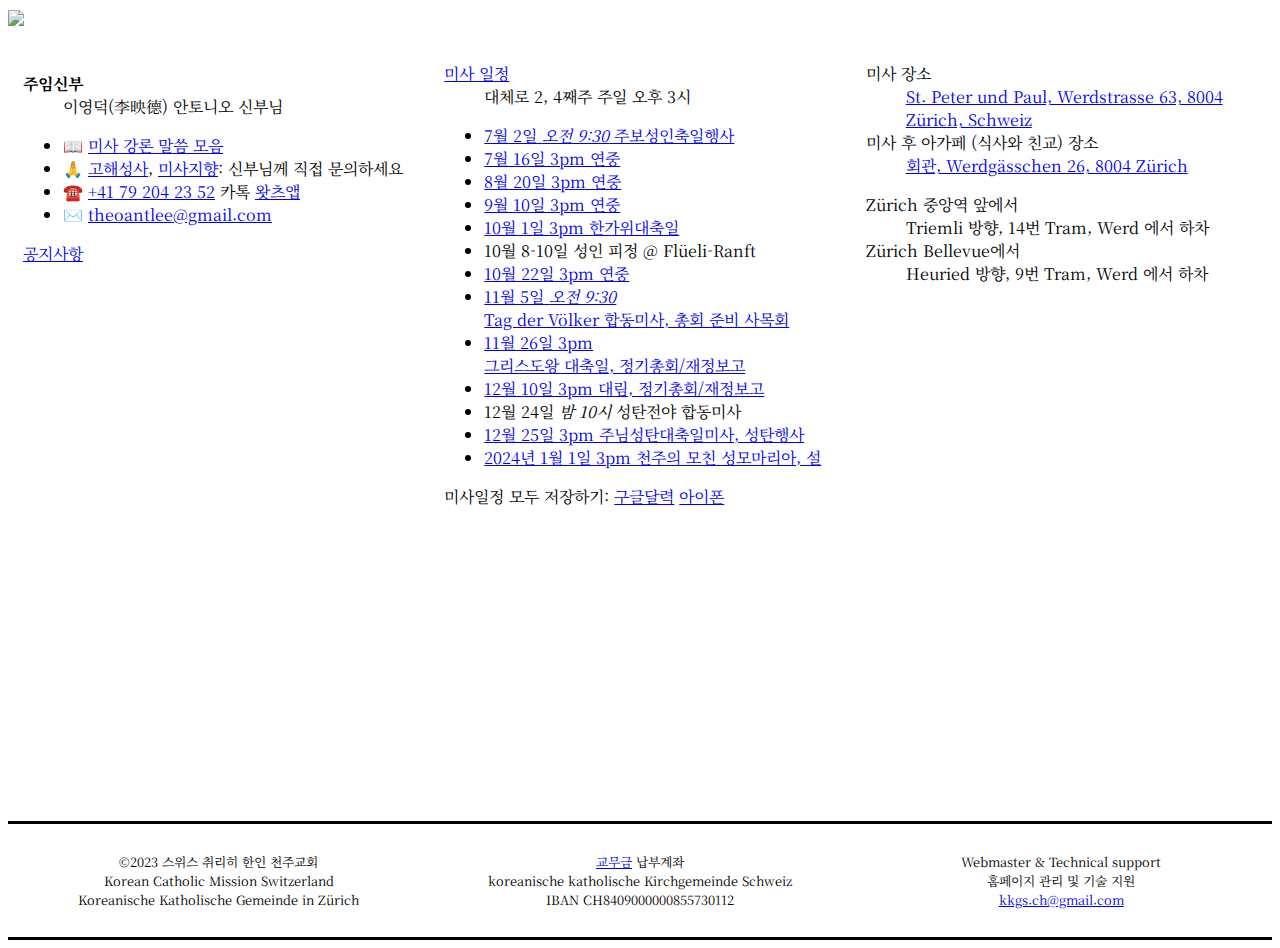
==== index.html @ 01cabb55 "Update index.html - remove youtube" ====
<!DOCTYPE html>
<html lang="ko">

<head>
    <meta charset="utf-8">
    <meta name="google-site-verification" content="BuMtcDT7ZKJ9FP2TVZ34C8hhR6Y3KRU37GSsAosYgjk" />
    <title>취리히 한인성당, 스위스 취리히 한인 천주교회, Korean Catholic Mission, Koreanische Katholische Gemeinde in Zürich </title>
    <link rel='stylesheet' href='https://kkgs-ch.github.io/css/style.css'>
</head>

<body>
    <div id="header">
        <div id="logo">
            <picture>
                <source srcset="https://kkgs-ch.github.io/images/logo_dark.png" media="(prefers-color-scheme: dark)">
                <img src="https://kkgs-ch.github.io/images/logo.png" class="kkgs-logo">
            </picture>
        </div>
    </div>

    <div id="container" class="homepage">
        <div class="box">
            <div class="feature">
                <dl id="homepage_info">
                    <dt>주임신부</dt>
                    <dd>이영덕(李映德) 안토니오 신부님
                    </dd>
                </dl>
                <ul>
                    <li>📖 <a href="https://kkgs-ch.github.io/homily/">미사 강론 말씀 모음</a></li>
                    <li>🙏 <a href="https://maria.catholic.or.kr/mi_pr/prayer/prayer.asp?pgubun=7&sgubun=w">고해성사</a>,
                        <a
                            href="https://maria.catholic.or.kr/dictionary/bbs/bbs_view.asp?id=173649&ref=185&menu=4798">미사지향</a>:
                        신부님께 직접 문의하세요
                    </li>
                    <li>☎️ <a href="tel:+41792042352">+41 79 204 23 52</a> 카톡 <a
                            href="https://wa.me/41792042352">왓츠앱</a></li>
                    <li>✉️ <a href="mailto:theoantlee@gmail.com">theoantlee@gmail.com</a> </li>
                </ul>
                <div id="twitter-container">
                    <a class="twitter-timeline" data-lang="ko" data-tweet-limit="2"
                        href="https://twitter.com/kkgs_ch?ref_src=twsrc%5Etfw">공지사항</a>
                    <script async src="https://platform.twitter.com/widgets.js" charset="utf-8"></script>
                </div>
            </div>
            <div class="feature">
                <dl>
                    <dt><a href="https://kkgs-ch.github.io/schedule/2023.png">미사 일정</a></dt>
                    <dd>대체로 2, 4째주 주일 오후 3시</dd>
                </dl>

                <ul>
                    <li><a href="https://katholisch-stadtzuerich.ch/veranstaltung/mutterkirche_2629">7월 2일 <i>오전
                                9:30</i>
                            주보성인축일행사</a></li>
                    <li><a href="https://katholisch-stadtzuerich.ch/veranstaltung/mutterkirche_2735">7월 16일 3pm
                            연중</a></li>
                    <li><a href="https://katholisch-stadtzuerich.ch/veranstaltung/mutterkirche_2737">8월 20일 3pm
                            연중</a></li>
                    <li><a href="https://katholisch-stadtzuerich.ch/veranstaltung/mutterkirche_2738">9월 10일 3pm
                            연중</a></li>
                    <li><a href="https://katholisch-stadtzuerich.ch/veranstaltung/mutterkirche_2739">10월 1일 3pm
                            한가위대축일</a></li>
                    <li>10월 8-10일 성인 피정 @ Flüeli-Ranft</li>
                    <li><a href="https://katholisch-stadtzuerich.ch/veranstaltung/mutterkirche_2740">10월 22일 3pm
                            연중</a></li>
                    <li><a href="https://katholisch-stadtzuerich.ch/veranstaltung/mutterkirche_2647/">11월 5일 <i>오전 9:30</i><br> Tag der Völker 합동미사, 총회 준비 사목회</a></li>
                    <li><a href="https://katholisch-stadtzuerich.ch/veranstaltung/mutterkirche_2741/">11월 26일 3pm <br>
                            그리스도왕 대축일, 정기총회/재정보고</a></li>
                    <li><a href="https://katholisch-stadtzuerich.ch/veranstaltung/mutterkirche_2742/">12월 10일 3pm 대림,
                            정기총회/재정보고</a></li>
                    <li>12월 24일 <i>밤 10시</i> 성탄전야 합동미사</li>
                    <li><a href="https://katholisch-stadtzuerich.ch/veranstaltung/mutterkirche_2743/">12월 25일 3pm 주님성탄대축일미사, 성탄행사</a></li>
                    <li><a href="https://katholisch-stadtzuerich.ch/veranstaltung/mutterkirche_2744/">2024년 1월 1일 3pm 천주의 모친 성모마리아, 설</a></li>
                </ul>
                미사일정 모두 저장하기: 
                <a href="https://calendar.google.com/calendar/u/0/r?cid=kkgs.ch@gmail.com">구글달력</a> 
                <a href="https://kkgs-ch.github.io/schedule/kkgs.ch@gmail.com.ics">아이폰</a>
                <iframe src="https://calendar.google.com/calendar/embed?src=kkgs.ch%40gmail.com&ctz=Europe%2FZurich"
                    style="border: 0" frameborder="0" scrolling="no"></iframe>


            </div>
            <div class="feature last">
                <dl>
                    <dt>미사 장소</dt>
                    <dd><a href="https://goo.gl/maps/BPAy4Th7NKGbBuE46">St. Peter und Paul, Werdstrasse 63,
                            8004 Zürich, Schweiz</a></dd>
                    <dt>미사 후 아가페 (식사와 친교) 장소</dt>
                    <dd><a href="https://goo.gl/maps/USAxqhXK6U5dSsYS9">회관, Werdgässchen 26, 8004 Zürich</a></dd>
                </dl>
                <dl>
                    <dt>Zürich 중앙역 앞에서</dt>
                    <dd>Triemli 방향, 14번 Tram, Werd 에서 하차</dd>
                    <dt>Zürich Bellevue에서</dt>
                    <dd>Heuried 방향, 9번 Tram, Werd 에서 하차</dd>
                </dl>
                <div class="google-maps">
                    <iframe
                        src="https://www.google.com/maps/embed?pb=!1m18!1m12!1m3!1d5213.913750185965!2d8.526763960097174!3d47.37328240620422!2m3!1f0!2f0!3f0!3m2!1i1024!2i768!4f13.1!3m3!1m2!1s0x0%3A0xe75fb1d4001bf9da!2sKatholische%20Pfarrei%20St.%20Peter%20und%20Paul!5e0!3m2!1sen!2sch!4v1669822721866!5m2!1sen!2sch"
                        style="border:0;" allowfullscreen="" loading="lazy"
                        referrerpolicy="no-referrer-when-downgrade"></iframe>
                </div>

                
            </div>
        </div>

        <div id="footer" class="box">
            <div class="feature">
                <p>©2023 스위스 취리히 한인 천주교회<br>
                    Korean Catholic Mission Switzerland <br>
                    Koreanische Katholische Gemeinde in Zürich
                </p>
            </div>
            <div class="feature">
                <p>
                    <a
                        href="https://maria.catholic.or.kr/dictionary/bbs/bbs_view.asp?id=135640&ref=95&menu=4798">교무금</a>
                    납부계좌<br>koreanische katholische Kirchgemeinde Schweiz<br> IBAN CH8409000000855730112
                </p>
            </div>
            <div class="feature">
                <p>Webmaster & Technical support <br> 홈페이지 관리 및 기술 지원 <br>
                    <a href="mailto:kkgs.ch@gmail.com">kkgs.ch@gmail.com</a>
                </p>
            </div>
        </div>
</body>

</html>
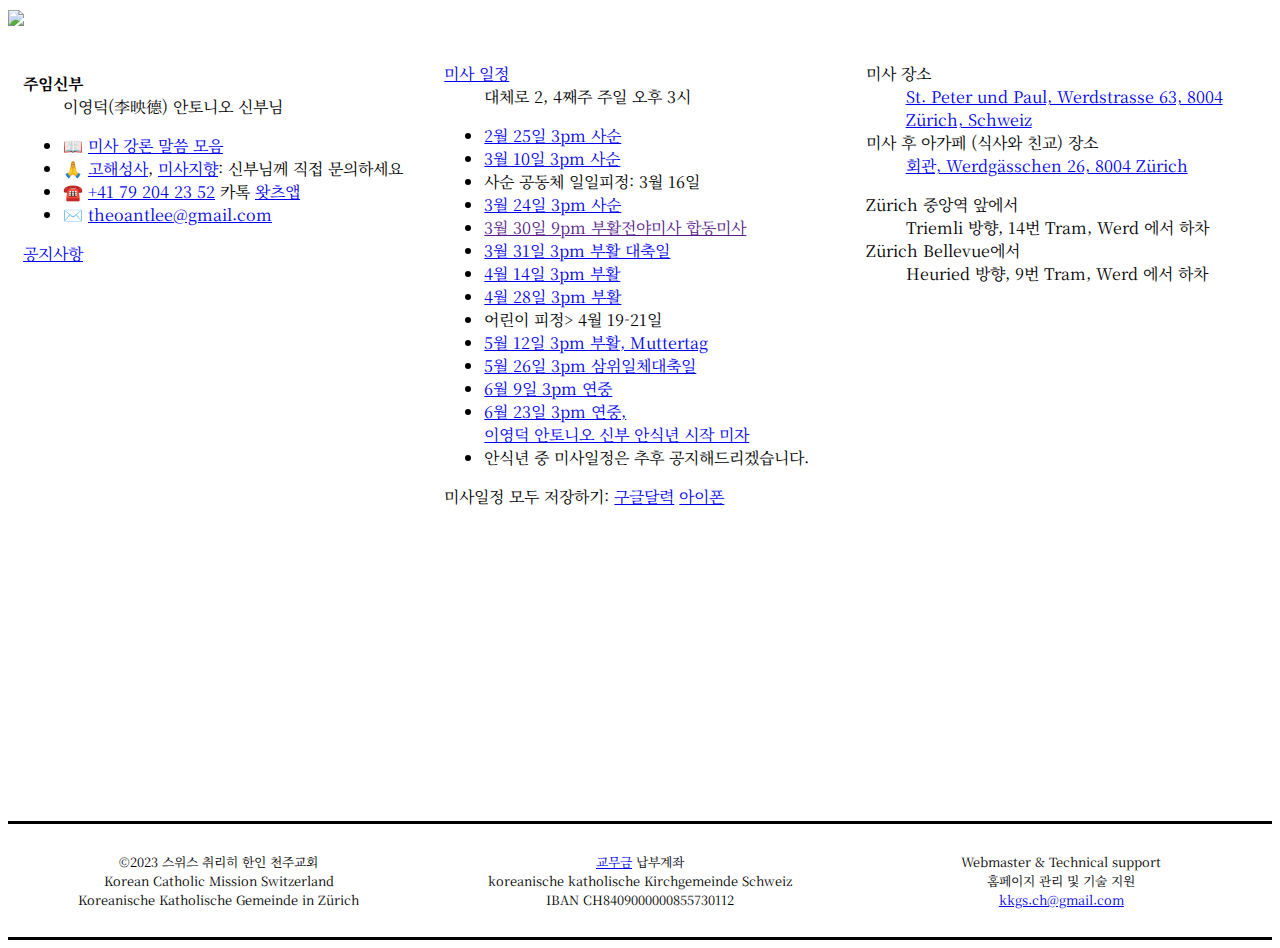
==== commit 3fbea7b1: "Update index.html" ====
--- a/index.html
+++ b/index.html
@@ -5,7 +5,7 @@
     <meta charset="utf-8">
     <meta name="google-site-verification" content="BuMtcDT7ZKJ9FP2TVZ34C8hhR6Y3KRU37GSsAosYgjk" />
     <title>취리히 한인성당, 스위스 취리히 한인 천주교회, Korean Catholic Mission, Koreanische Katholische Gemeinde in Zürich </title>
-    <link rel='stylesheet' href='https://kkgs-ch.github.io/css/style.css'>
+    <link rel='stylesheet' href='https://kkgs-ch.github.io/css/style.css'> 
 </head>
 
 <body>
@@ -45,33 +45,33 @@
             </div>
             <div class="feature">
                 <dl>
-                    <dt><a href="https://kkgs-ch.github.io/schedule/2023.png">미사 일정</a></dt>
+                    <dt><a href="https://kkgs-ch.github.io/schedule/2024.PNG">미사 일정</a></dt>
                     <dd>대체로 2, 4째주 주일 오후 3시</dd>
                 </dl>
 
                 <ul>
-                    <li><a href="https://katholisch-stadtzuerich.ch/veranstaltung/mutterkirche_2629">7월 2일 <i>오전
-                                9:30</i>
-                            주보성인축일행사</a></li>
-                    <li><a href="https://katholisch-stadtzuerich.ch/veranstaltung/mutterkirche_2735">7월 16일 3pm
-                            연중</a></li>
-                    <li><a href="https://katholisch-stadtzuerich.ch/veranstaltung/mutterkirche_2737">8월 20일 3pm
-                            연중</a></li>
-                    <li><a href="https://katholisch-stadtzuerich.ch/veranstaltung/mutterkirche_2738">9월 10일 3pm
-                            연중</a></li>
-                    <li><a href="https://katholisch-stadtzuerich.ch/veranstaltung/mutterkirche_2739">10월 1일 3pm
-                            한가위대축일</a></li>
-                    <li>10월 8-10일 성인 피정 @ Flüeli-Ranft</li>
-                    <li><a href="https://katholisch-stadtzuerich.ch/veranstaltung/mutterkirche_2740">10월 22일 3pm
-                            연중</a></li>
-                    <li><a href="https://katholisch-stadtzuerich.ch/veranstaltung/mutterkirche_2647/">11월 5일 <i>오전 9:30</i><br> Tag der Völker 합동미사, 총회 준비 사목회</a></li>
-                    <li><a href="https://katholisch-stadtzuerich.ch/veranstaltung/mutterkirche_2741/">11월 26일 3pm <br>
-                            그리스도왕 대축일, 정기총회/재정보고</a></li>
-                    <li><a href="https://katholisch-stadtzuerich.ch/veranstaltung/mutterkirche_2742/">12월 10일 3pm 대림,
-                            정기총회/재정보고</a></li>
-                    <li>12월 24일 <i>밤 10시</i> 성탄전야 합동미사</li>
-                    <li><a href="https://katholisch-stadtzuerich.ch/veranstaltung/mutterkirche_2743/">12월 25일 3pm 주님성탄대축일미사, 성탄행사</a></li>
-                    <li><a href="https://katholisch-stadtzuerich.ch/veranstaltung/mutterkirche_2744/">2024년 1월 1일 3pm 천주의 모친 성모마리아, 설</a></li>
+                    <li><a href="https://katholisch-stadtzuerich.ch/veranstaltung/mutterkirche_5897">2월 25일 3pm
+                            사순</a></li>
+                    <li><a href="https://katholisch-stadtzuerich.ch/veranstaltung/mutterkirche_5898">3월 10일 3pm
+                            사순</a></li>
+                    <li>사순 공동체 일일피정: 3월 16일</li>
+                    <li><a href="https://katholisch-stadtzuerich.ch/veranstaltung/mutterkirche_6143">3월 24일 3pm
+                            사순</a></li>
+                    <li><a href="">3월 30일 9pm
+                            부활전야미사 합동미사</a></li>
+                    <li><a href="https://katholisch-stadtzuerich.ch/veranstaltung/mutterkirche_6144">3월 31일 3pm
+                            부활 대축일</a></li>
+                    <li><a href="https://katholisch-stadtzuerich.ch/veranstaltung/mutterkirche_6145">4월 14일 3pm
+                            부활</a></li>
+                    <li><a href="https://katholisch-stadtzuerich.ch/veranstaltung/mutterkirche_6146/">4월 28일 3pm
+                            부활</a></li>
+                    <li>어린이 피정> 4월 19-21일</li>
+                    <li><a href="https://katholisch-stadtzuerich.ch/veranstaltung/mutterkirche_6147/">5월 12일 3pm 
+                            부활, Muttertag</a></li>
+                    <li><a href="https://katholisch-stadtzuerich.ch/veranstaltung/mutterkirche_6148/">5월 26일 3pm 삼위일체대축일</a></li>
+                    <li><a href="https://katholisch-stadtzuerich.ch/veranstaltung/mutterkirche_6149/">6월 9일 3pm 연중</a></li>
+                    <li><a href="https://katholisch-stadtzuerich.ch/veranstaltung/mutterkirche_6150/">6월 23일 3pm 연중, <br/>이영덕 안토니오 신부 안식년 시작 미자</a></li>
+                     <li>안식년 중 미사일정은 추후 공지해드리겠습니다.</li>
                 </ul>
                 미사일정 모두 저장하기: 
                 <a href="https://calendar.google.com/calendar/u/0/r?cid=kkgs.ch@gmail.com">구글달력</a> 
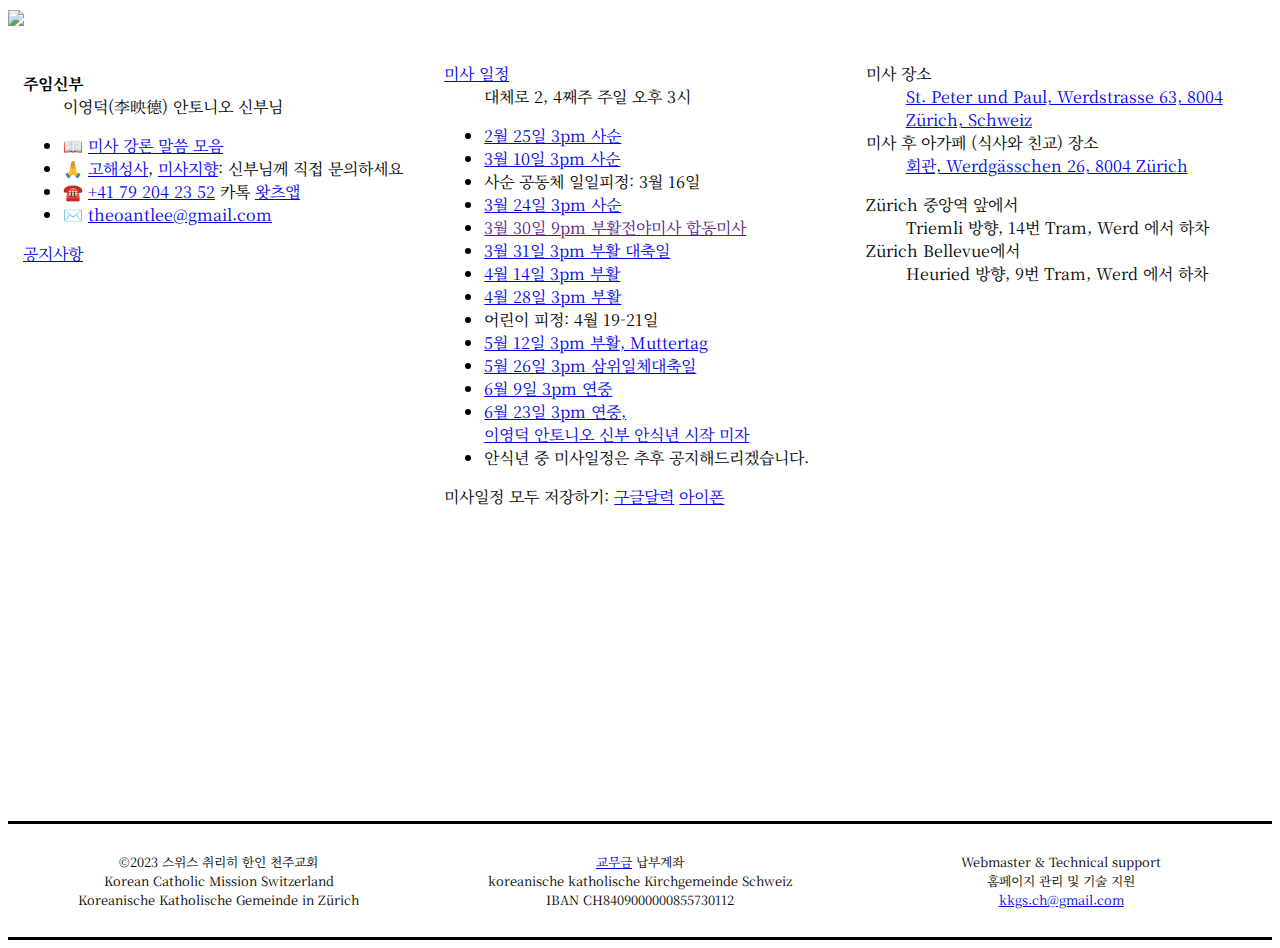
==== commit e4f4e18d: "Update index.html" ====
--- a/index.html
+++ b/index.html
@@ -65,7 +65,7 @@
                             부활</a></li>
                     <li><a href="https://katholisch-stadtzuerich.ch/veranstaltung/mutterkirche_6146/">4월 28일 3pm
                             부활</a></li>
-                    <li>어린이 피정> 4월 19-21일</li>
+                    <li>어린이 피정: 4월 19-21일</li>
                     <li><a href="https://katholisch-stadtzuerich.ch/veranstaltung/mutterkirche_6147/">5월 12일 3pm 
                             부활, Muttertag</a></li>
                     <li><a href="https://katholisch-stadtzuerich.ch/veranstaltung/mutterkirche_6148/">5월 26일 3pm 삼위일체대축일</a></li>
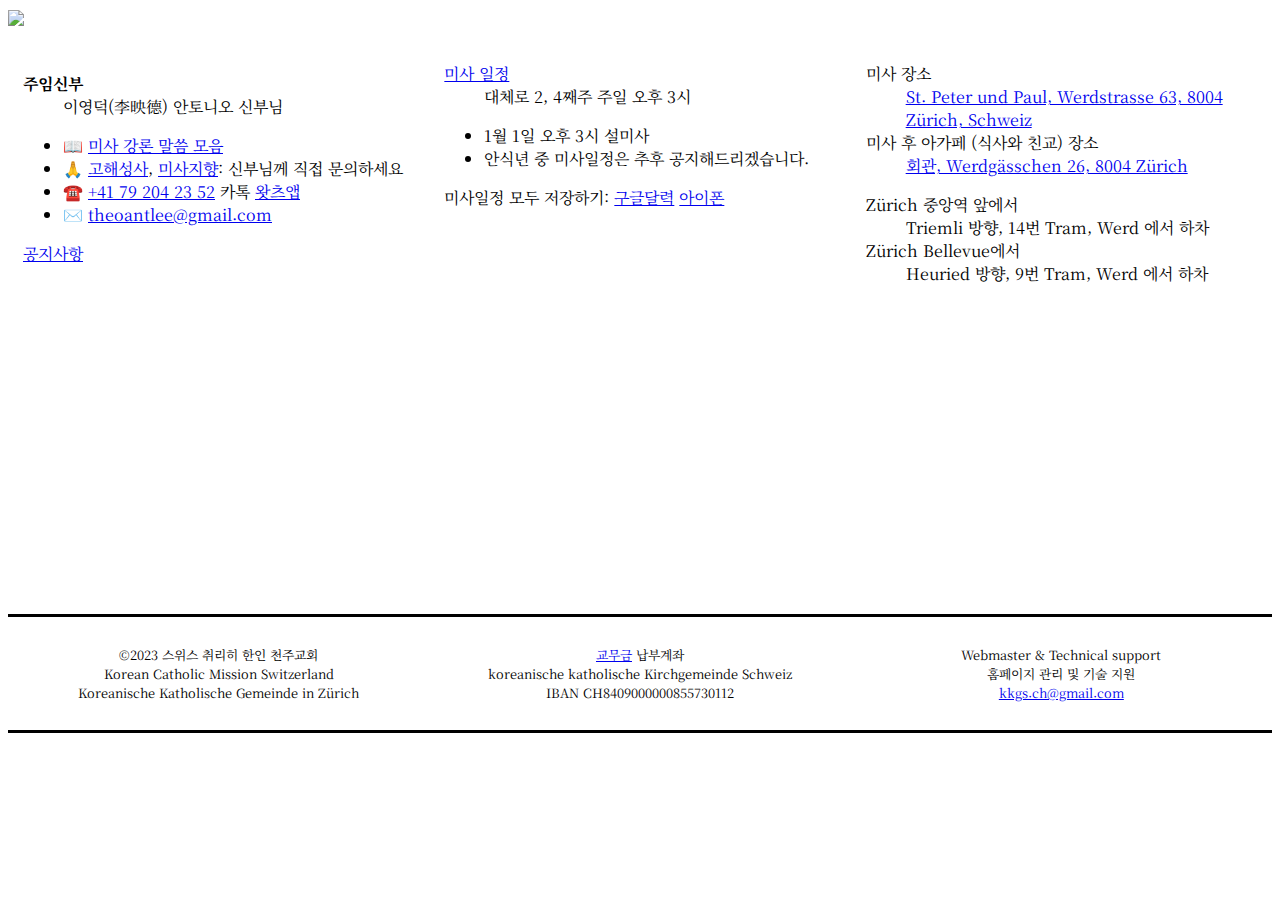
==== commit 2fc61bbd: "Adjust schedules" ====
--- a/index.html
+++ b/index.html
@@ -50,27 +50,8 @@
                 </dl>
 
                 <ul>
-                    <li><a href="https://katholisch-stadtzuerich.ch/veranstaltung/mutterkirche_5897">2월 25일 3pm
-                            사순</a></li>
-                    <li><a href="https://katholisch-stadtzuerich.ch/veranstaltung/mutterkirche_5898">3월 10일 3pm
-                            사순</a></li>
-                    <li>사순 공동체 일일피정: 3월 16일</li>
-                    <li><a href="https://katholisch-stadtzuerich.ch/veranstaltung/mutterkirche_6143">3월 24일 3pm
-                            사순</a></li>
-                    <li><a href="">3월 30일 9pm
-                            부활전야미사 합동미사</a></li>
-                    <li><a href="https://katholisch-stadtzuerich.ch/veranstaltung/mutterkirche_6144">3월 31일 3pm
-                            부활 대축일</a></li>
-                    <li><a href="https://katholisch-stadtzuerich.ch/veranstaltung/mutterkirche_6145">4월 14일 3pm
-                            부활</a></li>
-                    <li><a href="https://katholisch-stadtzuerich.ch/veranstaltung/mutterkirche_6146/">4월 28일 3pm
-                            부활</a></li>
-                    <li>어린이 피정: 4월 19-21일</li>
-                    <li><a href="https://katholisch-stadtzuerich.ch/veranstaltung/mutterkirche_6147/">5월 12일 3pm 
-                            부활, Muttertag</a></li>
-                    <li><a href="https://katholisch-stadtzuerich.ch/veranstaltung/mutterkirche_6148/">5월 26일 3pm 삼위일체대축일</a></li>
-                    <li><a href="https://katholisch-stadtzuerich.ch/veranstaltung/mutterkirche_6149/">6월 9일 3pm 연중</a></li>
-                    <li><a href="https://katholisch-stadtzuerich.ch/veranstaltung/mutterkirche_6150/">6월 23일 3pm 연중, <br/>이영덕 안토니오 신부 안식년 시작 미자</a></li>
+                    
+                    <li>1월 1일 오후 3시 설미사</a></li>
                      <li>안식년 중 미사일정은 추후 공지해드리겠습니다.</li>
                 </ul>
                 미사일정 모두 저장하기: 
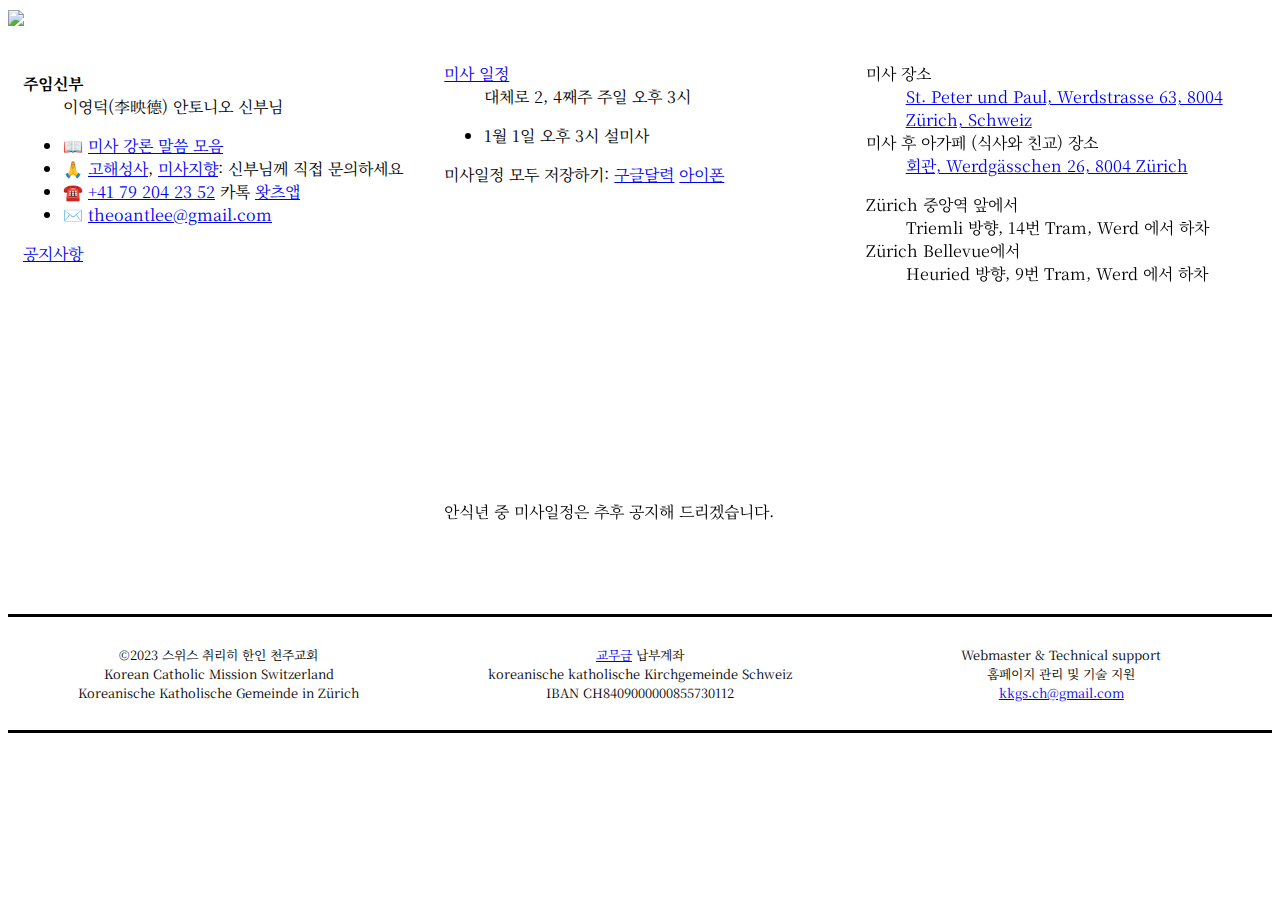
==== commit 92d554bf: "Reallocating sabadical message" ====
--- a/index.html
+++ b/index.html
@@ -52,7 +52,6 @@
                 <ul>
                     
                     <li>1월 1일 오후 3시 설미사</a></li>
-                     <li>안식년 중 미사일정은 추후 공지해드리겠습니다.</li>
                 </ul>
                 미사일정 모두 저장하기: 
                 <a href="https://calendar.google.com/calendar/u/0/r?cid=kkgs.ch@gmail.com">구글달력</a> 
@@ -60,7 +59,9 @@
                 <iframe src="https://calendar.google.com/calendar/embed?src=kkgs.ch%40gmail.com&ctz=Europe%2FZurich"
                     style="border: 0" frameborder="0" scrolling="no"></iframe>
 
-
+                    <dl>
+                        안식년 중 미사일정은 추후 공지해 드리겠습니다.
+                   </dl>
             </div>
             <div class="feature last">
                 <dl>
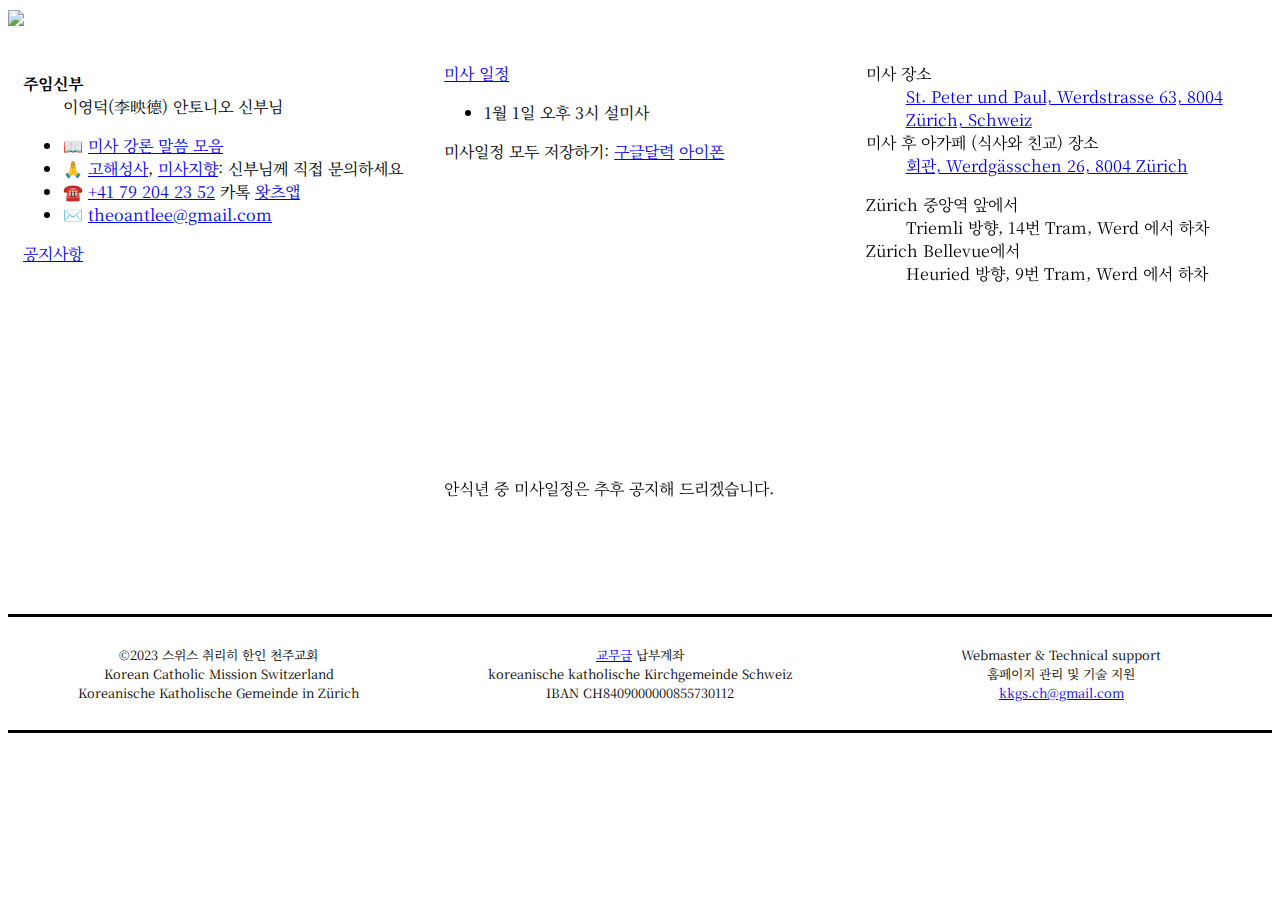
==== commit 0b789479: "Comment general message" ====
--- a/index.html
+++ b/index.html
@@ -46,7 +46,7 @@
             <div class="feature">
                 <dl>
                     <dt><a href="https://kkgs-ch.github.io/schedule/2024.PNG">미사 일정</a></dt>
-                    <dd>대체로 2, 4째주 주일 오후 3시</dd>
+                   <!-- <dd>대체로 2, 4째주 주일 오후 3시</dd>-->
                 </dl>
 
                 <ul>
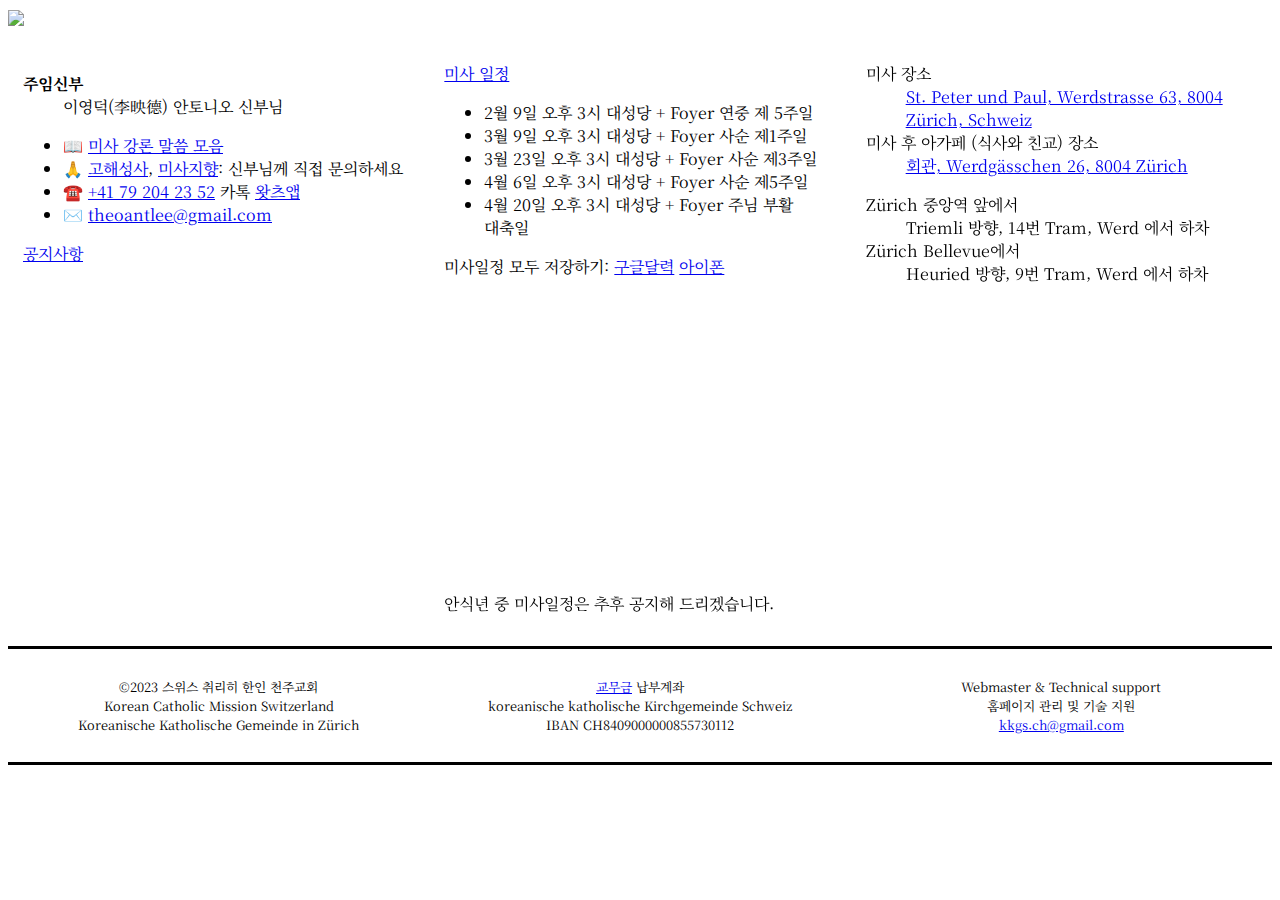
==== commit 4fbf96cc: "Update index.html" ====
--- a/index.html
+++ b/index.html
@@ -51,7 +51,11 @@
 
                 <ul>
                     
-                    <li>1월 1일 오후 3시 설미사</a></li>
+                    <li>2월 9일 오후 3시 대성당 + Foyer 연중 제 5주일 </li>
+                    <li>3월 9일 오후 3시 대성당 + Foyer 사순 제1주일 </li>
+                    <li>3월 23일 오후 3시 대성당 + Foyer 사순 제3주일 </li>
+                      <li>4월 6일 오후 3시 대성당 + Foyer 사순 제5주일 </li>
+                       <li>4월 20일 오후 3시 대성당 + Foyer 주님 부활 대축일 </li>
                 </ul>
                 미사일정 모두 저장하기: 
                 <a href="https://calendar.google.com/calendar/u/0/r?cid=kkgs.ch@gmail.com">구글달력</a> 
